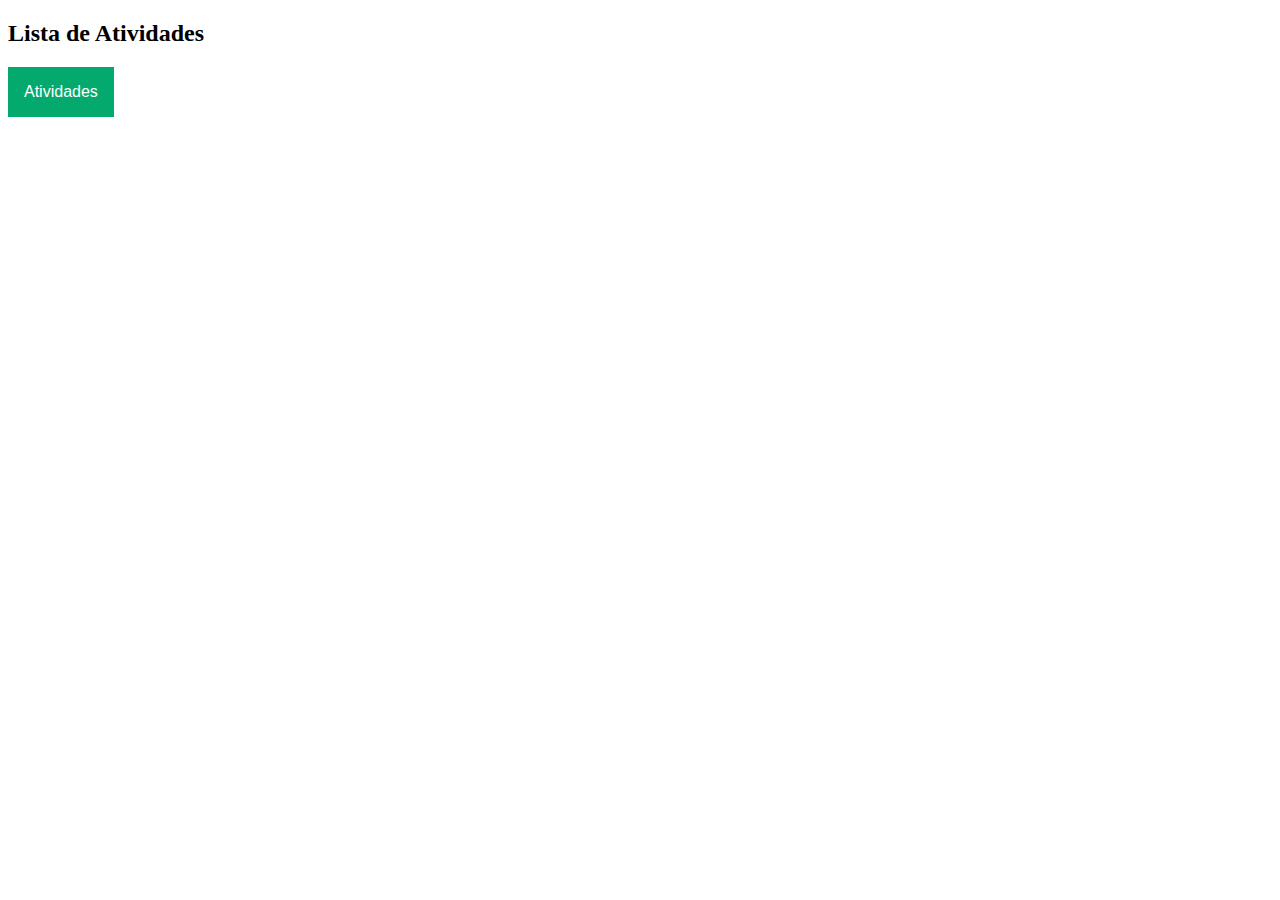
==== index.html @ 72be7bdd "Commit Inicial" ====
<!DOCTYPE html>
<html lang="en">
<head>
    <meta charset="UTF-8">
    <meta name="viewport" content="width=device-width, initial-scale=1.0">
    <title>Drop</title>
    <link rel="stylesheet" href="style/style.css">
</head>
<body>
    <h2> Lista de Atividades</h2>

<div class="dropdown">
  <button class="dropbtn">Atividades</button>
  <div class="dropdown-content">
    <a href="html/acordoHora.html"> Saudação de Acordo com a Hora </a>
    <a href="html/advinha.html"> Jogo de Adivinhação </a>
    <a href="html/anobissexto.html"> Verificador de Ano Bissexto</a>
    <a href="html/gorjeta.html"> Calculadora de Gorjeta</a>
    <a href="html/media.html"> Calculadora de Média Escolar</a>
  </div>
</div>

</body>
</html>
---- style/style.css ----
body{
    background-color: white;
}

.dropbtn {
    background-color: #04AA6D;
    color: white;
    padding: 16px;
    font-size: 16px;
    border: none;
  }
  
  .dropdown {
    position: relative;
    display: inline-block;
  }
  
  .dropdown-content {
    display: none;
    position: absolute;
    background-color: #f1f1f1;
    min-width: 160px;
    box-shadow: 0px 8px 16px 0px rgba(0,0,0,0.2);
    z-index: 1;
  }
  
  .dropdown-content a {
    color: black;
    padding: 12px 16px;
    text-decoration: none;
    display: block;
  }
.dropdown-content a:hover {background-color: #ddd;}

.dropdown:hover .dropdown-content {display: block;}

.dropdown:hover .dropbtn {background-color: #3e8e41;}
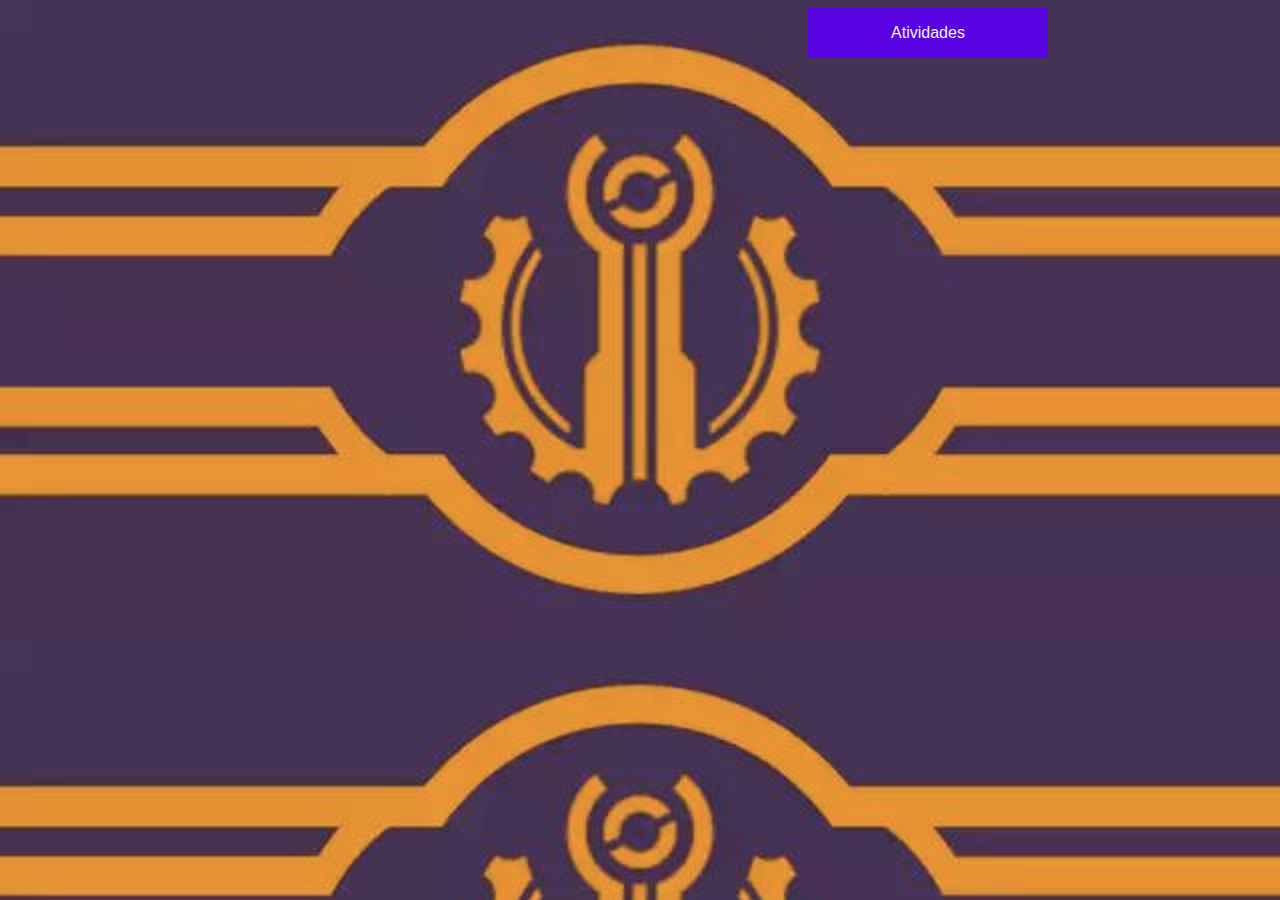
==== commit ab5020d4: "Atualização da Home page" ====
--- a/index.html
+++ b/index.html
@@ -3,12 +3,10 @@
 <head>
     <meta charset="UTF-8">
     <meta name="viewport" content="width=device-width, initial-scale=1.0">
-    <title>Drop</title>
-    <link rel="stylesheet" href="style/style.css">
+    <title>Atividade JS</title>
+    <link rel="stylesheet" href="/style/style.css">
 </head>
 <body>
-    <h2> Lista de Atividades</h2>
-
 <div class="dropdown">
   <button class="dropbtn">Atividades</button>
   <div class="dropdown-content">
@@ -21,4 +19,4 @@
 </div>
 
 </body>
-</html>+</html>
--- a/style/style.css
+++ b/style/style.css
@@ -1,16 +1,19 @@
 body{
-    background-color: white;
+    background-image: url('../img/Home.jpg') ;
+    background-size: cover;
 }
 
 .dropbtn {
-    background-color: #04AA6D;
-    color: white;
-    padding: 16px;
-    font-size: 16px;
-    border: none;
+  color: #f1f1f1;
+  background-color: #5903e2;
+  width: 240px;
+  padding: 16px;
+  font-size: 16px;
+  border: none;
   }
   
   .dropdown {
+    margin-left: 800px;
     position: relative;
     display: inline-block;
   }
@@ -30,8 +33,8 @@
     text-decoration: none;
     display: block;
   }
-.dropdown-content a:hover {background-color: #ddd;}
+.dropdown-content a:hover {background-color: #f700ff;}
 
 .dropdown:hover .dropdown-content {display: block;}
 
-.dropdown:hover .dropbtn {background-color: #3e8e41;}+.dropdown:hover .dropbtn {background-color: #5e0083bb;}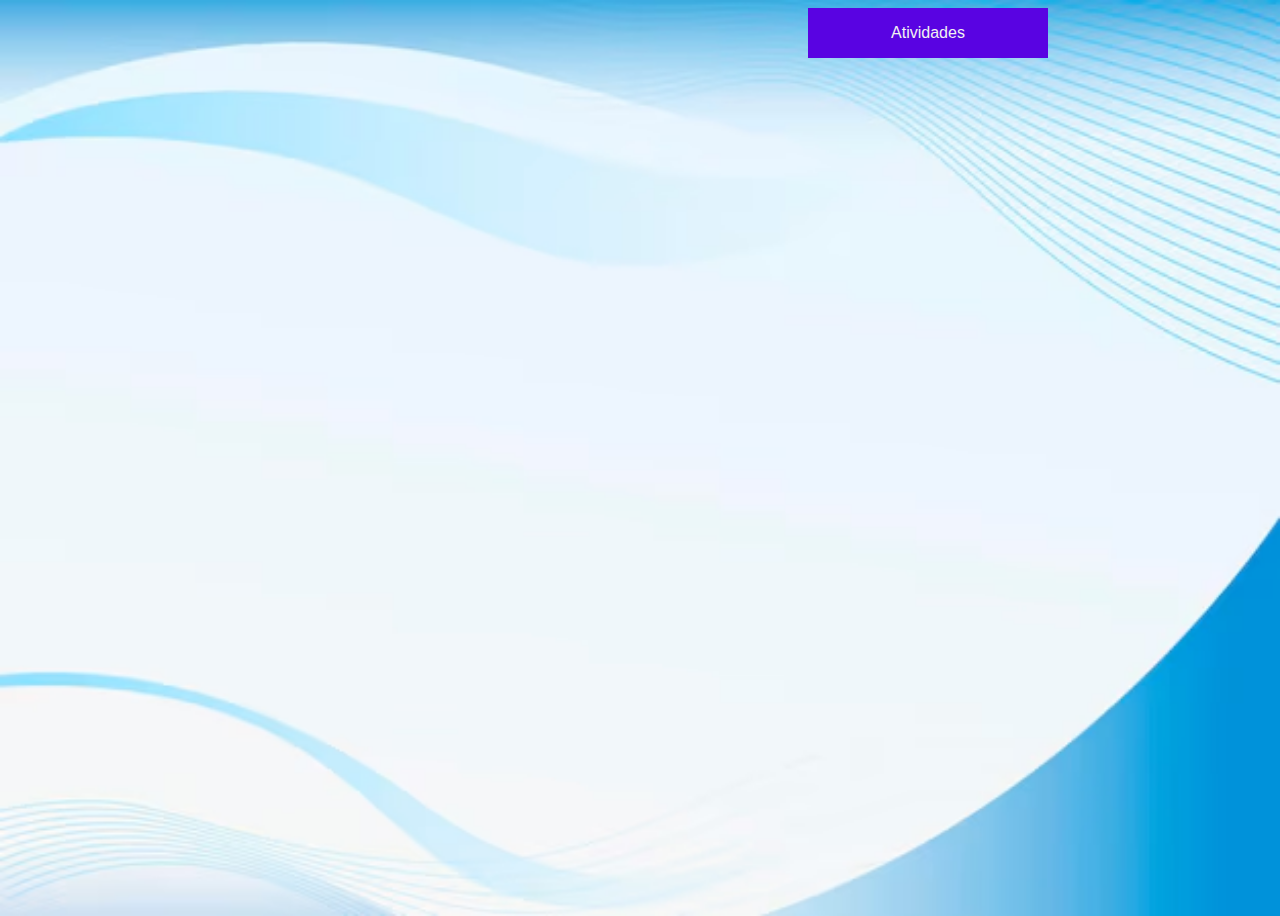
==== commit 1059620c: "Atualização estetica" ====
--- a/index.html
+++ b/index.html
@@ -4,7 +4,7 @@
     <meta charset="UTF-8">
     <meta name="viewport" content="width=device-width, initial-scale=1.0">
     <title>Atividade JS</title>
-    <link rel="stylesheet" href="/style/style.css">
+    <link rel="stylesheet" href="style/style.css">
 </head>
 <body>
 <div class="dropdown">
@@ -15,6 +15,7 @@
     <a href="html/anobissexto.html"> Verificador de Ano Bissexto</a>
     <a href="html/gorjeta.html"> Calculadora de Gorjeta</a>
     <a href="html/media.html"> Calculadora de Média Escolar</a>
+    <a href="html/senha.html"> Senha</a>
   </div>
 </div>
 
--- a/style/style.css
+++ b/style/style.css
@@ -1,7 +1,14 @@
-body{
-    background-image: url('../img/Home.jpg') ;
-    background-size: cover;
+body {
+  background-image: url("../img/fundo-de-curva-azul_53876-113112.avif");
+  background-repeat: none;
+  background-size: 100% 100%;
+  position: relative;
+  height: 100vh;
+  display: block;
+  justify-items: center;
+  font-family: 'Courier New', Courier, monospace;
 }
+
 
 .dropbtn {
   color: #f1f1f1;
